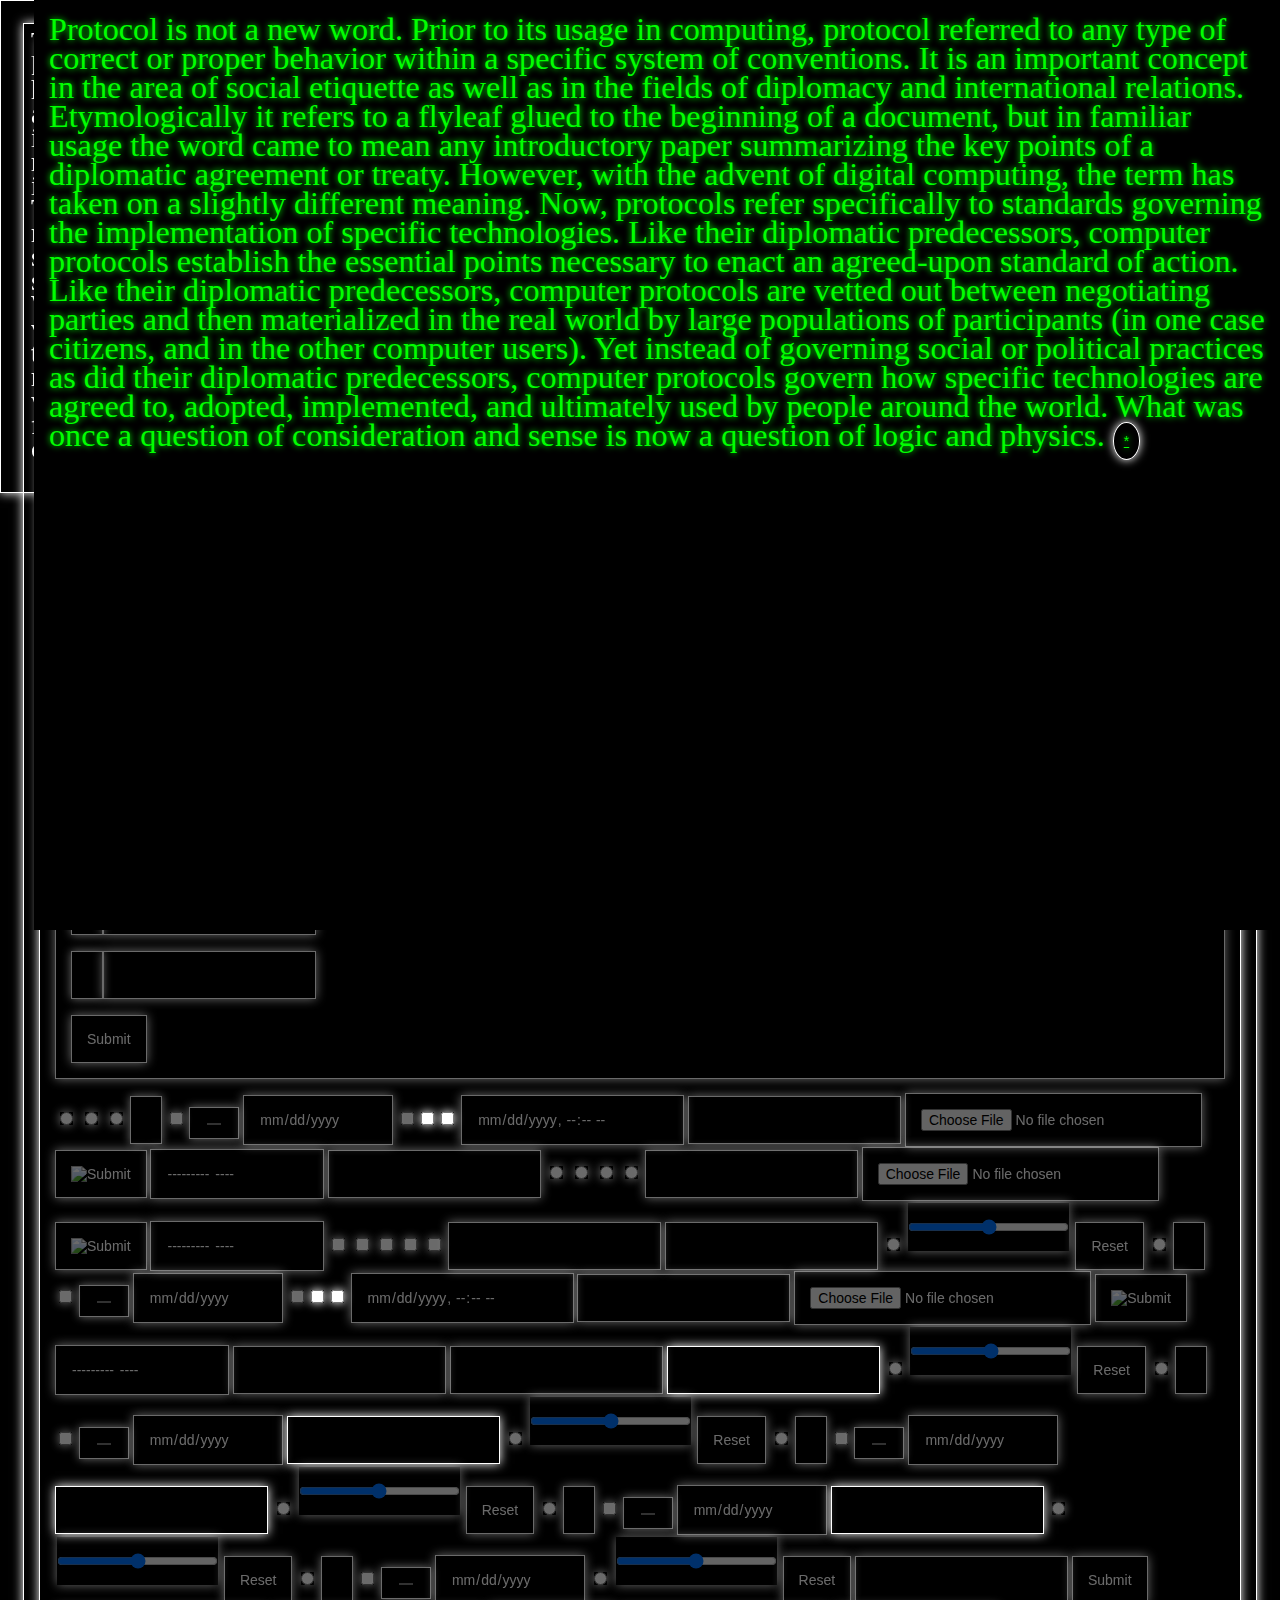
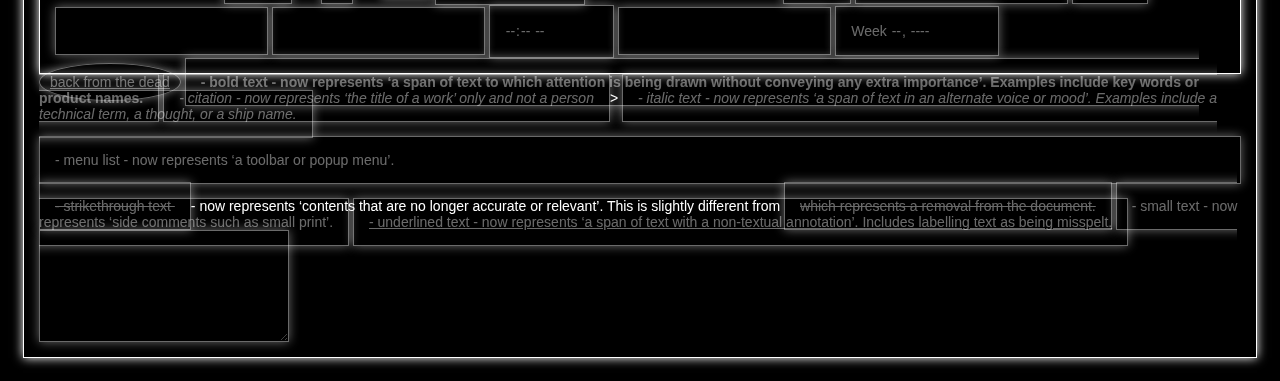
==== hidden/index.html @ 9e15c276 "new hidden" ====
<html>

<head>
    <meta charset="UTF-8">
    <title></title>
    <link rel="stylesheet" href="style.css" type="text/css">
    <script src="https://ajax.googleapis.com/ajax/libs/jquery/3.6.0/jquery.min.js"></script>

</head>

<body>

    <div id="block">
        <div class="text" id="w3">
            The social value of the Web is that it enables human communication, commerce, and opportunities to share knowledge. One of W3C's primary goals is to make these benefits available to all people, whatever their hardware, software, network infrastructure,
            native language, culture, geographical location, or physical or mental ability. Web on Everything: The number of different kinds of devices that can access the Web has grown immensely. Mobile phones, smart phones, personal digital assistants,
            interactive television systems, voice response systems, kiosks and even certain domestic appliances can all access the Web. W3C's vision for the Web involves participation, sharing knowledge, and thereby building trust on a global scale. Web
            for Rich Interaction: The Web was invented as a communications tool intended to allow anyone, anywhere to share information. For many years, the Web was a "read-only" tool for many. Blogs and wikis brought more authors to the Web, and social
            networking emerged from the flourishing market for content and personalized Web experiences. W3C standards have supported this evolution thanks to strong architecture and design principles. Some people view the Web as a giant repository of
            linked data while others as a giant set of services that exchange messages. The two views are complementary, and which to use often depends on the application. Web of Trust: The Web has transformed the way we communicate with each other. In
            doing so, it has also modified the nature of our social relationships. People now "meet on the Web" and carry out commercial and personal relationships, in some cases without ever meeting in person. W3C recognizes that trust is a social phenomenon,
            but technology design can foster trust and confidence. As more activity moves on-line, it will become even more important to support complex interactions among parties around the globe.
        </div>
        <!-- <div class="text" id="princ">
            <em>The Modern Paradigm for Standards is shaped by adherence to the following five principles:</em><br> 1. Cooperation<br> Respectful cooperation between standards organizations, whereby each respects the autonomy, integrity, processes, and
            intellectual property rules of the others.
            <br> 2. Adherence to Principles<br> Adherence to the five fundamental principles of standards development:<br> Due process. Decisions are made with equity and fairness among participants. No one party dominates or guides standards development.
            Standards processes are transparent and opportunities exist to appeal decisions. Processes for periodic standards review and updating are well defined.<br> Broad consensus. Processes allow for all views to be considered and addressed, such
            that agreement can be found across a range of interests.<br> Transparency. Standards organizations provide advance public notice of proposed standards development activities, the scope of work to be undertaken, and conditions for participation.
            Easily accessible records of decisions and the materials used in reaching those decisions are provided. Public comment periods are provided before final standards approval and adoption.<br> Balance. Standards activities are not exclusively
            dominated by any particular person, company or interest group.<br> Openness. Standards processes are open to all interested and informed parties.<br> 3. Collective Empowerment<br> Commitment by affirming standards organizations and their participants
            to collective empowerment by striving for standards that:<br> are chosen and defined based on technical merit, as judged by the contributed expertise of each participant;<br> provide global interoperability, scalability, stability, and resiliency;<br>            enable global competition;<br> serve as building blocks for further innovation; and contribute to the creation of global communities, benefiting humanity.
            <br> 4. Availability<br> Standards specifications are made accessible to all for implementation and deployment. Affirming standards organizations have defined procedures to develop specifications that can be implemented under fair terms. Given
            market diversity, fair terms may vary from royalty-free to fair, reasonable, and non-discriminatory terms (FRAND).<br> 5. Voluntary Adoption<br> Standards are voluntarily adopted and success is determined by the market.
        </div> -->
    </div>

    <div id="container">
        <button class="obj">button</button>
        <form class="obj" action="/action_page.php">
            <label class="obj" for="fname"></label>
            <input class="obj" type="text" id="fname" name="fname"><br><br>
            <label class="obj" for="lname"></label>
            <input class="obj" type="text" id="lname" name="lname"><br><br>
            <input class="obj" type="submit" value="Submit">
        </form>
        <input class="obj" type="radio">
        <input class="obj" type="radio">
        <input class="obj" type="radio">
        <input class="obj" type="button">
        <input class="obj" type="checkbox">
        <input class="obj" type="color">
        <input class="obj" type="date">
        <input class="obj" type="color">
        <input class="obj" type="date"> <input type="password">
        <input class="obj" type="radio">
        <input class="obj" type="range">
        <input class="obj" type="reset">
        <input class="obj" type="radio">
        <input class="obj" class="obj" type="button">
        <input class="obj" type="checkbox">
        <input class="obj" type="color">
        <input class="obj" class="obj" type="date">
        <input class="obj" type="radio">
        <input class="obj" type="range">
        <input class="obj" type="reset">

        <input class="obj" type="search">
        <input class="obj" type="submit">
        <input class="obj" type="tel">
        <input class="obj" type="text">
        <input class="obj" type="time">
        <input class="obj" type="url">
        <input class="obj" type="week">
        <input class="obj" type="checkbox"><input class="obj" type="checkbox">
        <input class="obj" type="checkbox">
        <input class="obj" type="datetime-local">
        <input class="obj" type="email">
        <input class="obj" type="file">
        <input class="obj" type="hidden">
        <input class="obj" type="image">
        <input class="obj" type="month">
        <input class="obj" type="number">
        <input class="obj" type="radio">
        <input class="obj" type="radio">
        <input class="obj" type="radio">
        <input class="obj" type="radio">
        <input class="obj" type="email">
        <input class="obj" type="file">
        <input class="obj" type="hidden">
        <input class="obj" type="image">

        <input class="obj" type="month">
        <input class="obj" type="checkbox">
        <input class="obj" type="checkbox">
        <input class="obj" type="checkbox">
        <input class="obj" type="checkbox">
        <input class="obj" type="checkbox">
        <input class="obj" type="number">
        <input class="obj" type="password">
        <input class="obj" type="radio">
        <input class="obj" type="range">
        <input class="obj" type="reset">
        <input class="obj" type="radio">
        <input class="obj" type="button">
        <input class="obj" type="checkbox">
        <input class="obj" type="color">
        <input class="obj" type="date">
        <input class="obj" type="checkbox"><input type="checkbox"><input type="checkbox">
        <input class="obj" type="datetime-local">
        <input class="obj" type="email">
        <input class="obj" type="file">
        <input class="obj" type="hidden">
        <input class="obj" type="image">
        <input class="obj" type="month">
        <input class="obj" type="number">
        <input class="obj" type="password">
        <input class="obj" type="radio">
        <input class="obj" type="range">
        <input class="obj" type="reset">

        <input class="obj" type="search">
        <input class="obj" type="submit">
        <input class="obj" type="tel">
        <input class="obj" type="text">
        <input class="obj" type="time">
        <input class="obj" type="url">
        <input class="obj" type="week"> <button>button</button>
        <form class="obj" action="/action_page.php">
            <label for="fname"></label>
            <input type="text" id="fname" name="fname"><br><br>
            <label for="lname"></label>
            <input type="text" id="lname" name="lname"><br><br>
            <input type="submit" value="Submit">
        </form>
        <input class="obj" type="radio">
        <input class="obj" type="radio">
        <input class="obj" type="radio">
        <input class="obj" type="button">
        <input class="obj" type="checkbox">
        <input class="obj" type="color">
        <input class="obj" type="date">
        <input class="obj" type="checkbox"><input type="checkbox"><input type="checkbox">
        <input class="obj" type="datetime-local">
        <input class="obj" type="email">
        <input class="obj" type="file">
        <input class="obj" type="hidden">
        <input class="obj" type="image">
        <input class="obj" type="month">
        <input class="obj" type="number">
        <input class="obj" type="radio">
        <input class="obj" type="radio">
        <input class="obj" type="radio">
        <input class="obj" type="radio">
        <input class="obj" type="email">
        <input class="obj" type="file">
        <input class="obj" type="hidden">
        <input class="obj" type="image">

        <input class="obj" type="month">
        <input class="obj" type="checkbox">
        <input class="obj" type="checkbox">
        <input class="obj" type="checkbox">
        <input class="obj" type="checkbox">
        <input class="obj" type="checkbox">
        <input class="obj" type="number">
        <input class="obj" type="password">
        <input class="obj" type="radio">
        <input class="obj" type="range">
        <input class="obj" type="reset">
        <input class="obj" type="radio">
        <input class="obj" type="button">
        <input class="obj" type="checkbox">
        <input class="obj" type="color">
        <input class="obj" type="date">
        <input class="obj" type="checkbox"><input type="checkbox"><input type="checkbox">
        <input class="obj" type="datetime-local">
        <input class="obj" type="email">
        <input class="obj" type="file">
        <input class="obj" type="hidden">
        <input class="obj" type="image">
        <input class="obj" type="month">
        <input class="obj" type="number">
        <input class="obj" type="password"> <input type="password">
        <input class="obj" type="radio">
        <input class="obj" type="range">
        <input class="obj" type="reset">
        <input class="obj" type="radio">
        <input class="obj" type="button">
        <input class="obj" type="checkbox">
        <input class="obj" type="color">
        <input class="obj" type="date"> <input type="password">
        <input class="obj" type="radio">
        <input class="obj" type="range">
        <input class="obj" type="reset">
        <input class="obj" type="radio">
        <input class="obj" type="button">
        <input class="obj" type="checkbox">
        <input class="obj" type="color">
        <input class="obj" type="date"> <input type="password">
        <input class="obj" type="radio">
        <input class="obj" type="range">
        <input class="obj" type="reset">
        <input class="obj" type="radio">
        <input class="obj" type="button">
        <input class="obj" type="checkbox">
        <input class="obj" type="color">
        <input class="obj" type="date"> <input type="password">
        <input class="obj" type="radio">
        <input class="obj" type="range">
        <input class="obj" type="reset">
        <input class="obj" type="radio">
        <input class="obj" class="obj" type="button">
        <input class="obj" type="checkbox">
        <input class="obj" type="color">
        <input class="obj" class="obj" type="date">
        <input class="obj" type="radio">
        <input class="obj" type="range">
        <input class="obj" type="reset">

        <input class="obj" type="search">
        <input class="obj" type="submit">
        <input class="obj" type="tel">
        <input class="obj" type="text">
        <input class="obj" type="time">
        <input class="obj" type="url">
        <input class="obj" type="week">
    </div>
    <a href="https://codelair.com/html/html5-deprecated-obsolete-elements/" class="obj">back from the dead</a>

    <b class="obj"> - bold text - now represents ‘a span of text to which attention is being drawn without conveying any extra importance’. Examples include key words or product names.</b>
    <cite class="obj"> - citation - now represents ‘the title of a work’ only and not a person</cite>>
    <i class="obj"> - italic text - now represents ‘a span of text in an alternate voice or mood’. Examples include a technical term, a thought, or a ship name.</i>
    <menu class="obj"> - menu list - now represents ‘a toolbar or popup menu’.</menu>
    <s class="obj"> - strikethrough text </s>- now represents ‘contents that are no longer accurate or relevant’. This is slightly different from <del class="obj"> which represents a removal from the document.</del>
    <small class="obj"> - small text - now represents ‘side comments such as small print’.</small>
    <u class="obj"> - underlined text - now represents ‘a span of text with a non-textual annotation’. Includes labelling text as being misspelt.
    </u>
    <textarea name="text" cols="25" rows="5" class="obj">
        
    </textarea>

    </div>
    <div class="text" id="protocol"> Protocol is not a new word. Prior to its usage in computing, protocol referred to any type of correct or proper behavior within a specific system of conventions. It is an important concept in the area of social etiquette as well as in the fields of
        diplomacy and international relations. Etymologically it refers to a flyleaf glued to the beginning of a document, but in familiar usage the word came to mean any introductory paper summarizing the key points of a diplomatic agreement or treaty.
        However, with the advent of digital computing, the term has taken on a slightly different meaning. Now, protocols refer specifically to standards governing the implementation of specific technologies. Like their diplomatic predecessors, computer
        protocols establish the essential points necessary to enact an agreed-upon standard of action. Like their diplomatic predecessors, computer protocols are vetted out between negotiating parties and then materialized in the real world by large populations
        of participants (in one case citizens, and in the other computer users). Yet instead of governing social or political practices as did their diplomatic predecessors, computer protocols govern how specific technologies are agreed to, adopted, implemented,
        and ultimately used by people around the world. What was once a question of consideration and sense is now a question of logic and physics. <a style="color:lime;" href="https://mitpress.mit.edu/books/protocol">*</a></div>

    <script src="script.js" type="text/javascript"></script>
</body>

</html>
---- hidden/style.css ----
* {
        background-color: transparent;
        /* position: relative; */
        border: 1px solid white;
        font-size: 14px;
        font-family: "helvetica", sans-serif;
        color: white;
        padding: 15px;
        box-shadow: 0px 0px 10px white;
    }
    
    html {
        box-shadow: 0px 0px 0px;
        border: none;
    }
    
    head {
        opacity: 0;
        border: none !important;
        padding: 0;
        box-shadow: 0px 0px 0px white;
    }
    
    body {
        /* position: absolute; */
        background: black;
        /* display: grid;
    grid-template-columns: 1fr 1fr;
    grid-template-rows: auto; */
    }
    
    div {
        /* min-width: 100px; */
    }
    
    input {
        display: inline-block;
    }
    
    a {
        border-radius: 50%;
        border: 1px solid white;
        color: white;
        padding: 10px;
    }
    
    #block {
        position: fixed !important;
        top: 0px;
        left: 0px;
        z-index: -1;
    }
    
    .text {
        color: white;
        font-size: 1.9rem;
        font-family: serif;
        border: none !important;
        box-shadow: none !important;
        line-height: .9;
    }
    
    #container {
        background-color: transparent !important;
    }
    
    #protocol {
        right: 0px;
        width: 95vw;
        height: 100vh;
        position: fixed;
        top: 0px;
        z-index: 2;
        background-color: black;
        color: lime;
        font-size: 2.3em;
        text-shadow: 0 0 6px lime;
    }
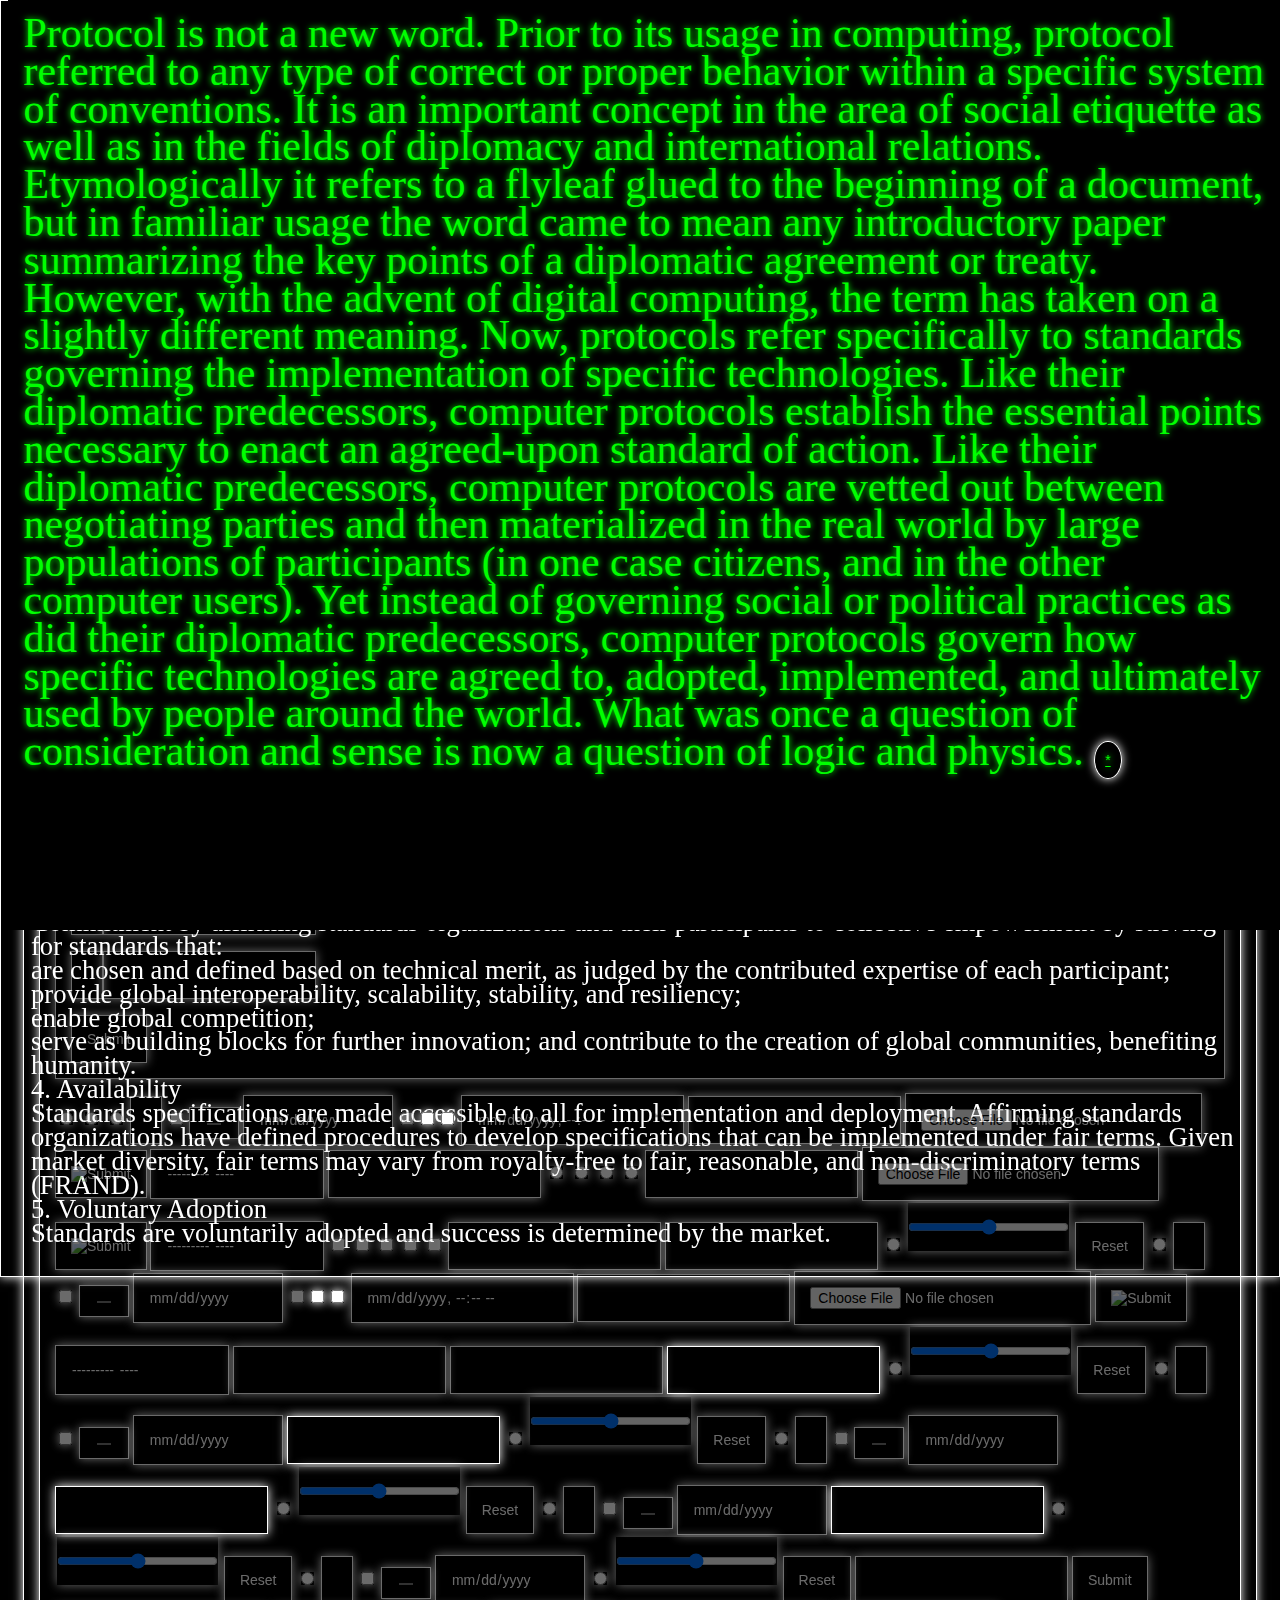
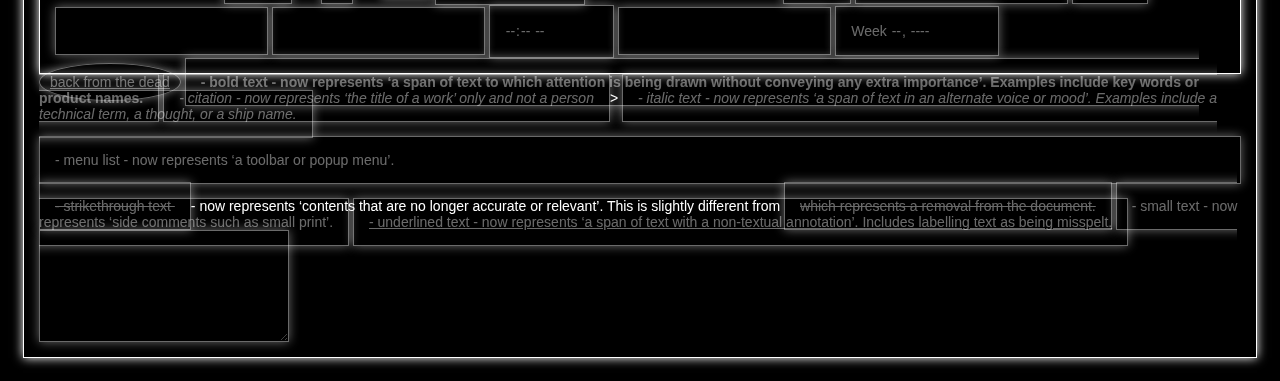
==== commit e45ab587: "styling" ====
--- a/hidden/index.html
+++ b/hidden/index.html
@@ -21,7 +21,7 @@
             doing so, it has also modified the nature of our social relationships. People now "meet on the Web" and carry out commercial and personal relationships, in some cases without ever meeting in person. W3C recognizes that trust is a social phenomenon,
             but technology design can foster trust and confidence. As more activity moves on-line, it will become even more important to support complex interactions among parties around the globe.
         </div>
-        <!-- <div class="text" id="princ">
+        <div class="text" id="princ">
             <em>The Modern Paradigm for Standards is shaped by adherence to the following five principles:</em><br> 1. Cooperation<br> Respectful cooperation between standards organizations, whereby each respects the autonomy, integrity, processes, and
             intellectual property rules of the others.
             <br> 2. Adherence to Principles<br> Adherence to the five fundamental principles of standards development:<br> Due process. Decisions are made with equity and fairness among participants. No one party dominates or guides standards development.
@@ -32,7 +32,7 @@
             to collective empowerment by striving for standards that:<br> are chosen and defined based on technical merit, as judged by the contributed expertise of each participant;<br> provide global interoperability, scalability, stability, and resiliency;<br>            enable global competition;<br> serve as building blocks for further innovation; and contribute to the creation of global communities, benefiting humanity.
             <br> 4. Availability<br> Standards specifications are made accessible to all for implementation and deployment. Affirming standards organizations have defined procedures to develop specifications that can be implemented under fair terms. Given
             market diversity, fair terms may vary from royalty-free to fair, reasonable, and non-discriminatory terms (FRAND).<br> 5. Voluntary Adoption<br> Standards are voluntarily adopted and success is determined by the market.
-        </div> -->
+        </div>
     </div>
 
     <div id="container">
--- a/hidden/style.css
+++ b/hidden/style.css
@@ -66,13 +66,13 @@
     
     #protocol {
         right: 0px;
-        width: 95vw;
+        width: 97vw;
         height: 100vh;
         position: fixed;
         top: 0px;
         z-index: 2;
         background-color: black;
         color: lime;
-        font-size: 2.3em;
+        font-size: 3em;
         text-shadow: 0 0 6px lime;
     }